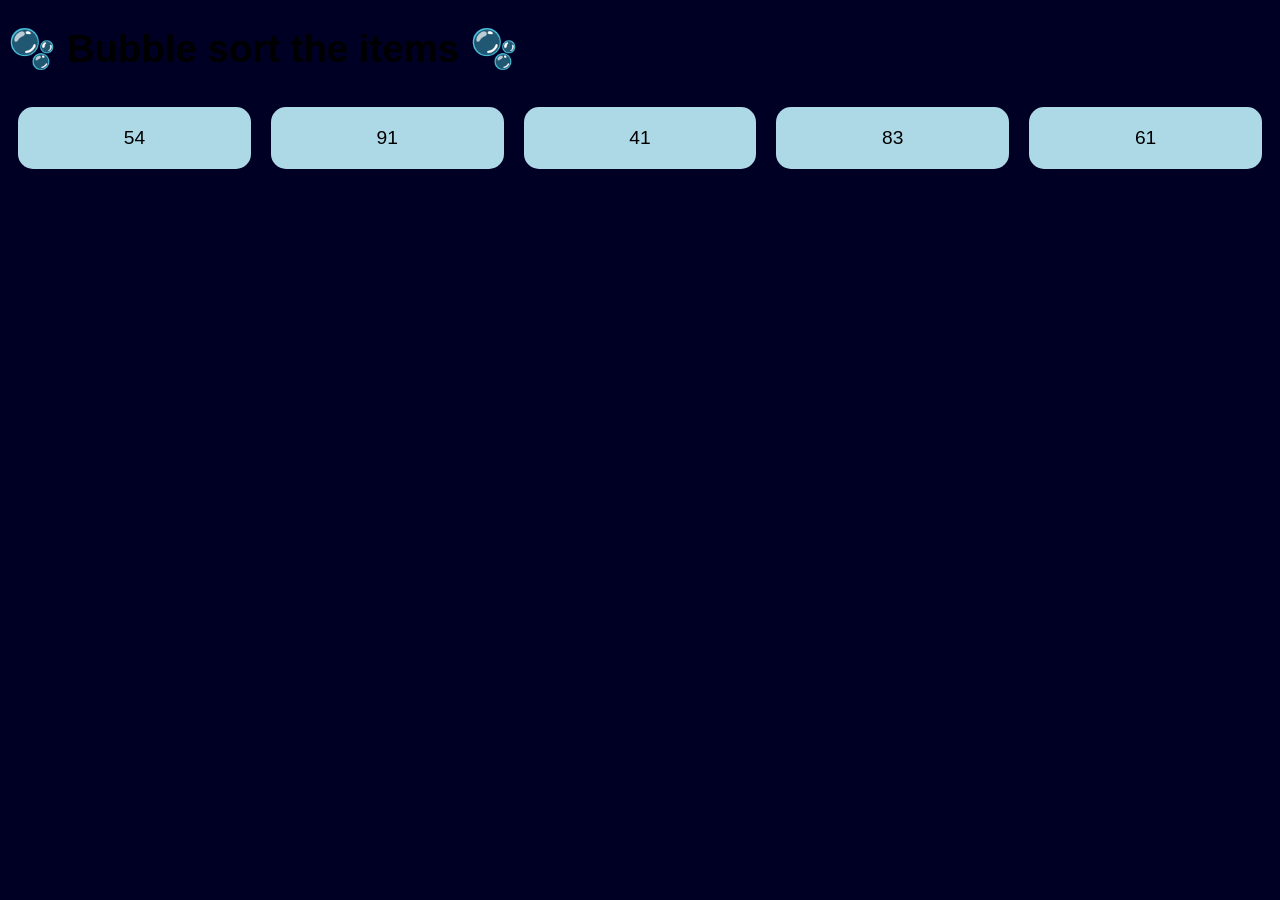
==== index.html @ 42685896 "Update title and header for bubble sort" ====
<!DOCTYPE html>
<html>

<head>
	<meta charset="utf-8">
	<meta name="viewport" content="width=device-width">
	<title>Bubble sort the items!</title>
	<link rel="stylesheet" href="style.css">
	<script src="Sortable.js"></script>
	<script>
		function populateList(id, numItems, parent = document.body) {
			let listWrapper = document.createElement("div");
			listWrapper.className = "list-wrapper";
			let listGroup = document.createElement("div");
			listGroup.id = id;
			listGroup.className = "list-group";

			parent.appendChild(listWrapper);
			listWrapper.appendChild(listGroup);
			for (let i = 0; i < numItems; i++) {
				let item = document.createElement("div");
				item.className = "list-group-item";
				item.textContent = Math.floor(Math.random() * 100);
				item.ondrag = function (event) {
					dragging(event);
				};
				item.ondragend = function (event) {
					dragend(event);
				};
				listGroup.appendChild(item);

			}
			setCorrectList(listGroup);
			Sortable.create(listGroup, {
				swap: true,
				swapClass: "highlight",
				selectedClass: "selected",
				animation: 150
			});
			listWrapper.appendChild(document.createElement("br"));
			let feedback = document.createElement("div");
			feedback.id = id + "-feedback";
			feedback.className = "feedback";
			listWrapper.appendChild(feedback);

		}
		function setup() {
			populateList("1", 5);
			document.body.setAttribute("current-level", "1");

		}
		function levelUp() {
			let currentLevel = parseInt(document.body.getAttribute("current-level"));
			currentLevel++;
			document.body.setAttribute("current-level", currentLevel);
			populateList(currentLevel, 5 + currentLevel);
		}

		function setCorrectList(listGroup) {
			let correctOrder = bubbleSort(getThisList(listGroup));
			listGroup.setAttribute("correct-order", correctOrder.join("\n"));
			// console.log("Correct Order:\t" + correctOrder);
		}
		function dragging(ev) {
			//console.log(ev.target);
			let previousList = getList(ev);
			ev.target.parentElement.setAttribute("previous-list", previousList);
			// console.log("Dragging...");
			// console.log(previousList);
		}
		function indexOfArrayIn2DArray(arr, arr2D) {
			for (let i = 0; i < arr2D.length; i++) {
				if (arraysEqual(arr, arr2D[i])) {
					return i;
				}
			}
			return -1;
		}
		function arraysEqual(arr1, arr2) {
			if (arr1.length !== arr2.length) return false;
			for (let i = 0; i < arr1.length; i++) {
				if (arr1[i] !== arr2[i]) return false;
			}
			return true;
		}
		function getDistinctValues(arr) {
			for(let i = 0; i < arr.length; i++) {
				for(let j = i+1; j < arr.length; j++) {
					if(arraysEqual(arr[i], arr[j])) {
						arr.splice(j, 1);
						j--;
					}
				}
			}
			return arr;
		}
		function dragend(ev) {
			let listItem = ev.target;
			let listGroup = listItem.parentElement;
			//If this list's array has the previous state in position i and this state in i+ 1 then show success. 
			let correctOrder = unflattenCorrectOrder(listGroup.getAttribute("correct-order"));
			// console.log("\n"+correctOrder);
			let previousList = listGroup.getAttribute("previous-list").split(",");
			let thisList = getList(ev);
			let currentPosition = indexOfArrayIn2DArray(thisList, correctOrder)
			if (listItem.classList.contains("incorrect")&& currentPosition !== -1) {
				listItem.classList.remove("incorrect");
			}
			if (currentPosition !== -1 &&(previousList, correctOrder[currentPosition-1]) && arraysEqual(thisList, correctOrder[currentPosition])) {
				document.getElementById(listGroup.getAttribute("id") + "-feedback").innerHTML += "✔️";
				listItem.classList.remove("incorrect");
				if(arraysEqual(thisList, correctOrder[correctOrder.length - 1])) {
					levelUp();
				}
			} else {
				console.log("Current:\t" + thisList);
				console.log(indexOfArrayIn2DArray(thisList, correctOrder));
				console.log("Previous:\t" + previousList);
				console.log(indexOfArrayIn2DArray(previousList, correctOrder));
				listItem.classList.add("incorrect");
				alert("Oh NO! Bad swap!! 😢😢");
				document.getElementById(listGroup.getAttribute("id") + "-feedback").innerHTML += "❌";
			
			}
			//console.log(getList(ev));
		}
		function unflattenCorrectOrder(correctOrder) {
			let tempArray = correctOrder.split("\n");
			for(let i = 0; i < tempArray.length; i++) {
				tempArray[i] = tempArray[i].split(",").map(String);
			}
			// console.log(tempArray);
			return tempArray;	
		}
		function bubbleSort(arr) {
			try {
				arr = arr.map(Number);
			} catch (e) {
				console.error("Treating array as strings as not convertable to numbers...");
			}
			let n = arr.length;
			let steps = [];
			steps.push([...arr]);
			for (let i = 0; i < n - 1; i++) {
				for (let j = 0; j < (n -i -1); j++) {
					
					if (arr[j] > arr[j + 1]) {
						[arr[j], arr[j + 1]] = [arr[j + 1], arr[j]];
					}
					steps.push([...arr]);
				}
			}
			return steps;
		}
		function getList(ev) {
			// console.log(ev);
			// console.log("Getting list...");
			//console.log(`Doing ${ev} in ${ev.toElement.parentElement.className}${ev.toElement.parentElement.id} from ${ev.fromElement.innerHTML} to ${ev.toElement} dragging ${ev.target.innerHTML} to position ${Array.prototype.indexOf.call(ev.toElement.parentElement.childNodes, ev.toElement)}`);


			/***
			 * Turns the innertext of the children into an array.
			 */
			let result = [];
			let wholeList = ev.currentTarget.parentElement.childNodes;

			for (let item of wholeList) {
				result.push(item.innerHTML);
			}
			// console.log(result);
			return result;

		}   
		function getThisList(listGroup) {
			// console.log(ev);
			// console.log("Getting list...");
			//console.log(`Doing ${ev} in ${ev.toElement.parentElement.className}${ev.toElement.parentElement.id} from ${ev.fromElement.innerHTML} to ${ev.toElement} dragging ${ev.target.innerHTML} to position ${Array.prototype.indexOf.call(ev.toElement.parentElement.childNodes, ev.toElement)}`);


			/***
			 * Turns the innertext of the children into an array.
			 */
			let result = [];
			let wholeList = listGroup.childNodes;

			for (let item of wholeList) {
				result.push(item.innerHTML);
			}
			// console.log(result);
			return result;

		}   
	</script>
</head>

<body onload="setup()">
	<h1>🫧 Bubble sort the items 🫧</h1>
	<!-- <div id="list" class="list-group">
		<div class="list-group-item">16</div>
		<div class="list-group-item">10</div>
		<div class="list-group-item">7</div>
		<div class="list-group-item">17</div>
		<div class="list-group-item">12</div>
	</div>
	<div id="steps" style="float:left;">Steps </div>
	<button style="float:right;">Check pass</button>
	<div id="bubble-sort-feedback" style="float:right;">Passes&nbsp;&nbsp;&nbsp;&nbsp;&nbsp;&nbsp;</div> -->
	<!-- <button>Check </button> -->
	<!-- <br><br>
	<span></span> -->


</body>

</html>
---- style.css ----
body {
    font-family: 'Lucida Sans', 'Lucida Sans Regular', 'Lucida Grande', 'Lucida Sans Unicode', Geneva, Verdana, sans-serif;
    font-size: larger;
    background-color: rgb(0, 0, 37);
}

.list-group {
    display: flex;
    /* Aligns children side-by-side */
    gap: 20px;
    /* Creates space between items */
    padding: 10px;
}

.incorrect {
    background-color: #ff0000 !important;
    font-weight: bold;
}

.list-group-item {
    background-color: lightblue;
    border-radius: 15px;
    /* Rounds the corners */
    padding: 20px;
    flex: 1;
    /* Makes them share space equally */
    text-align: center;
    user-select: none;
}

.highlight {
    background-color: #f9c7c8 !important;
    font-weight: bold;
}

.sortable-chosen {
    background-color: #d1ff87af !important;
    font-weight: bold;
}

button {
    /* background-color: rgba(100, 136, 121, 0.667); */
    border-radius: 1rem;
    /* Rounds the corners */
    padding: 0.7rem;
    /* flex: 1; */

    /* Makes them share space equally */
    text-align: center;
    /* user-select: none; */
    /* float: right; */
}

button:hover {
    background-color: rgb(123, 185, 30);
}
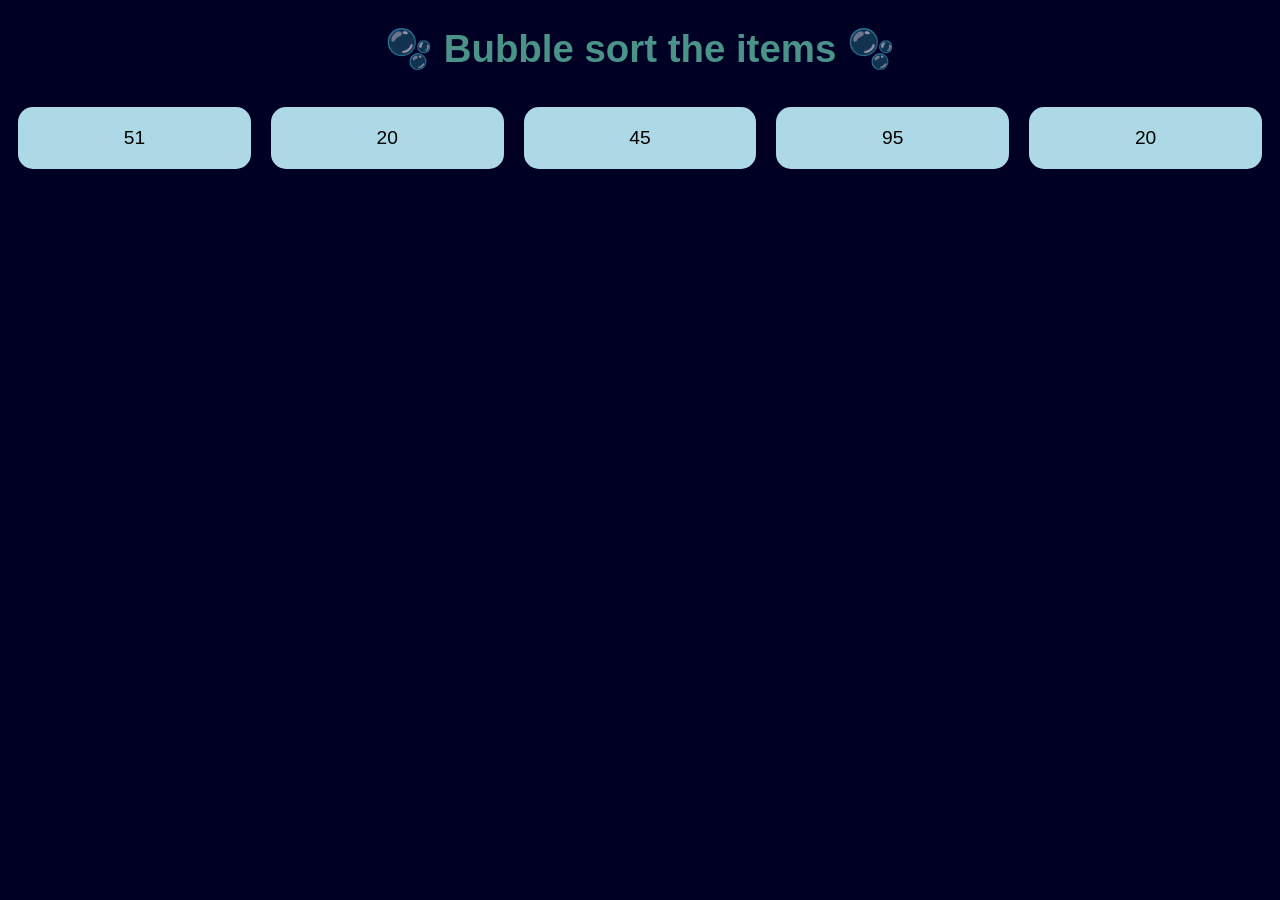
==== commit c83fddfe: "v1 beta" ====
--- a/index.html
+++ b/index.html
@@ -105,6 +105,8 @@
 			let currentPosition = indexOfArrayIn2DArray(thisList, correctOrder)
 			if (listItem.classList.contains("incorrect")&& currentPosition !== -1) {
 				listItem.classList.remove("incorrect");
+				// listGroup.setAttribute("previous-list", thisList);
+				return;
 			}
 			if (currentPosition !== -1 &&(previousList, correctOrder[currentPosition-1]) && arraysEqual(thisList, correctOrder[currentPosition])) {
 				document.getElementById(listGroup.getAttribute("id") + "-feedback").innerHTML += "✔️";
--- a/style.css
+++ b/style.css
@@ -2,6 +2,11 @@
     font-family: 'Lucida Sans', 'Lucida Sans Regular', 'Lucida Grande', 'Lucida Sans Unicode', Geneva, Verdana, sans-serif;
     font-size: larger;
     background-color: rgb(0, 0, 37);
+    
+}
+h1{
+    text-align: center;
+    color: rgba(127, 255, 212, 0.577);
 }
 
 .list-group {
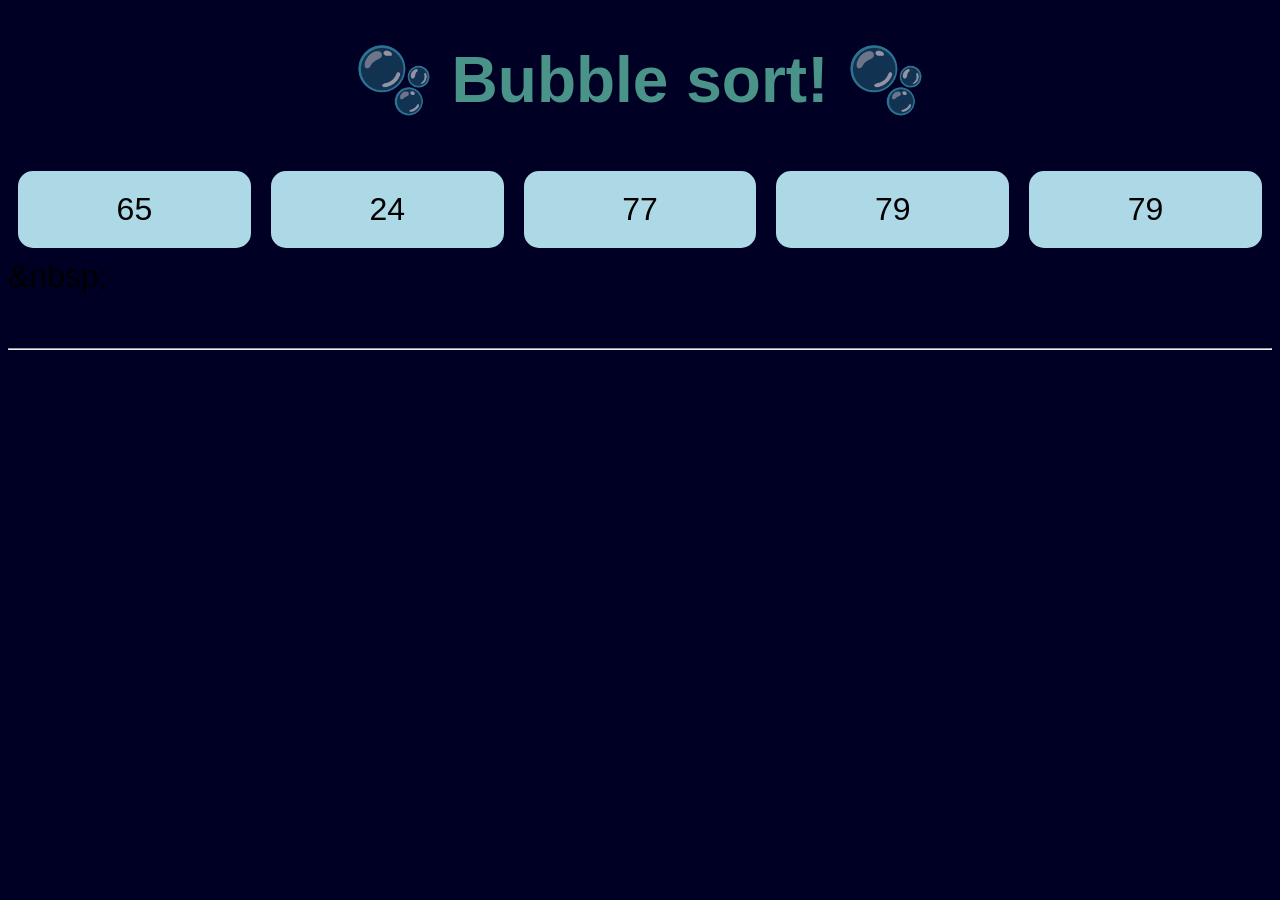
==== commit 3746d763: "layout" ====
--- a/index.html
+++ b/index.html
@@ -37,11 +37,15 @@
 				selectedClass: "selected",
 				animation: 150
 			});
-			listWrapper.appendChild(document.createElement("br"));
+			
 			let feedback = document.createElement("div");
 			feedback.id = id + "-feedback";
 			feedback.className = "feedback";
+			feedback.textContent = "&nbsp;";
 			listWrapper.appendChild(feedback);
+			listWrapper.appendChild(document.createElement("br"));
+			listWrapper.appendChild(document.createElement("hr"));
+
 
 		}
 		function setup() {
@@ -196,7 +200,7 @@
 </head>
 
 <body onload="setup()">
-	<h1>🫧 Bubble sort the items 🫧</h1>
+	<h1>🫧 Bubble sort! 🫧</h1>
 	<!-- <div id="list" class="list-group">
 		<div class="list-group-item">16</div>
 		<div class="list-group-item">10</div>
--- a/style.css
+++ b/style.css
@@ -1,6 +1,6 @@
 body {
     font-family: 'Lucida Sans', 'Lucida Sans Regular', 'Lucida Grande', 'Lucida Sans Unicode', Geneva, Verdana, sans-serif;
-    font-size: larger;
+    font-size:xx-large;
     background-color: rgb(0, 0, 37);
     
 }
